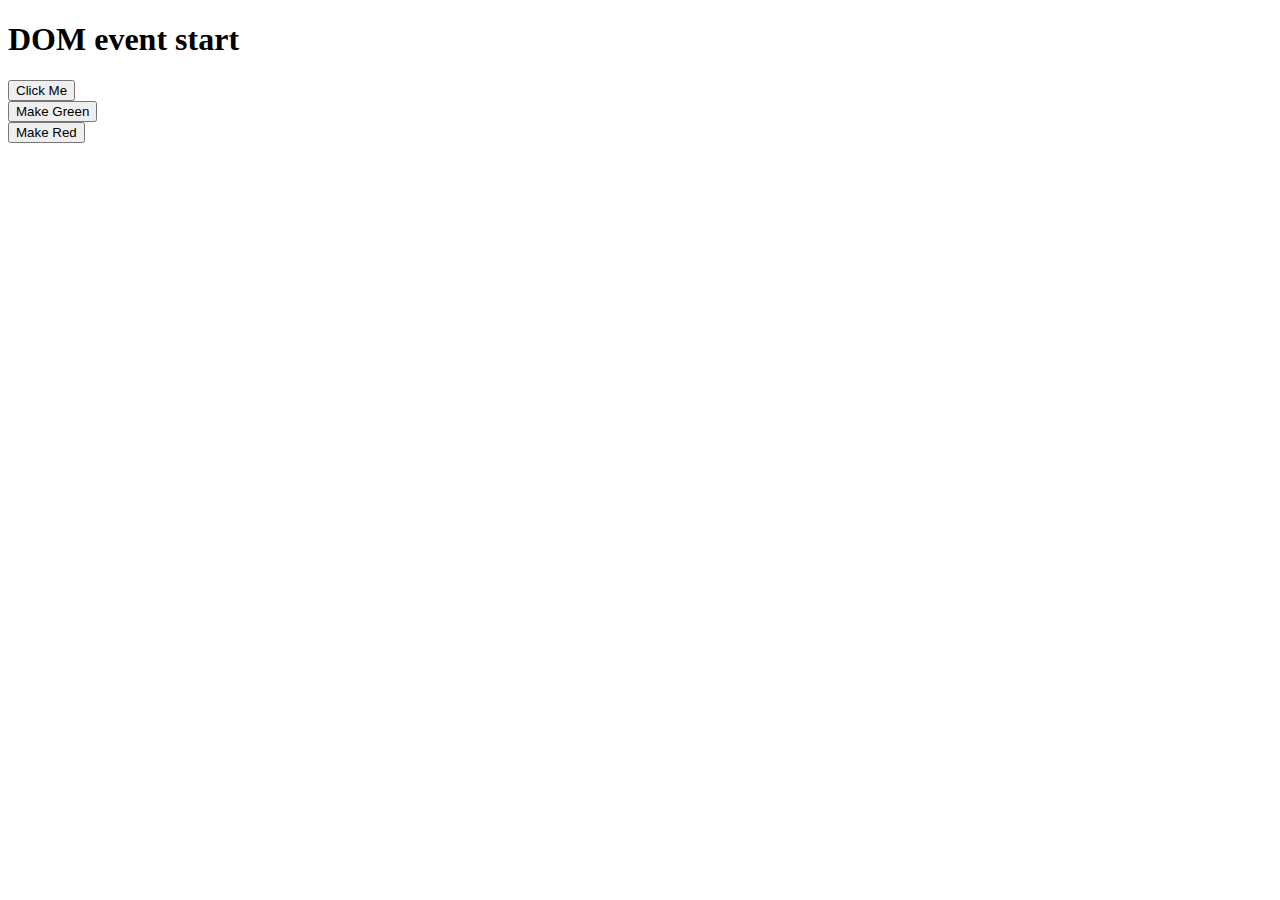
==== event.html @ 32c82d9b "btn added with event" ====
<!DOCTYPE html>
<html lang="en">
<head>
    <meta charset="UTF-8">
    <meta name="viewport" content="width=device-width, initial-scale=1.0">
    <title>DOM Event</title>
    <link rel="stylesheet" href="style/sty.css">
</head>
<body>
    <header>
        <h1>DOM event start</h1>
    </header>
    <main>
        <button onclick="document.body.style.backgroundColor='yellow'">Click Me</button>


        <br>
        <button onclick="green()">Make Green</button>
        <br>
        <button id="make-red">Make Red</button>
    </main>





    <script src="js/event.js"></script>
</body>
</html>
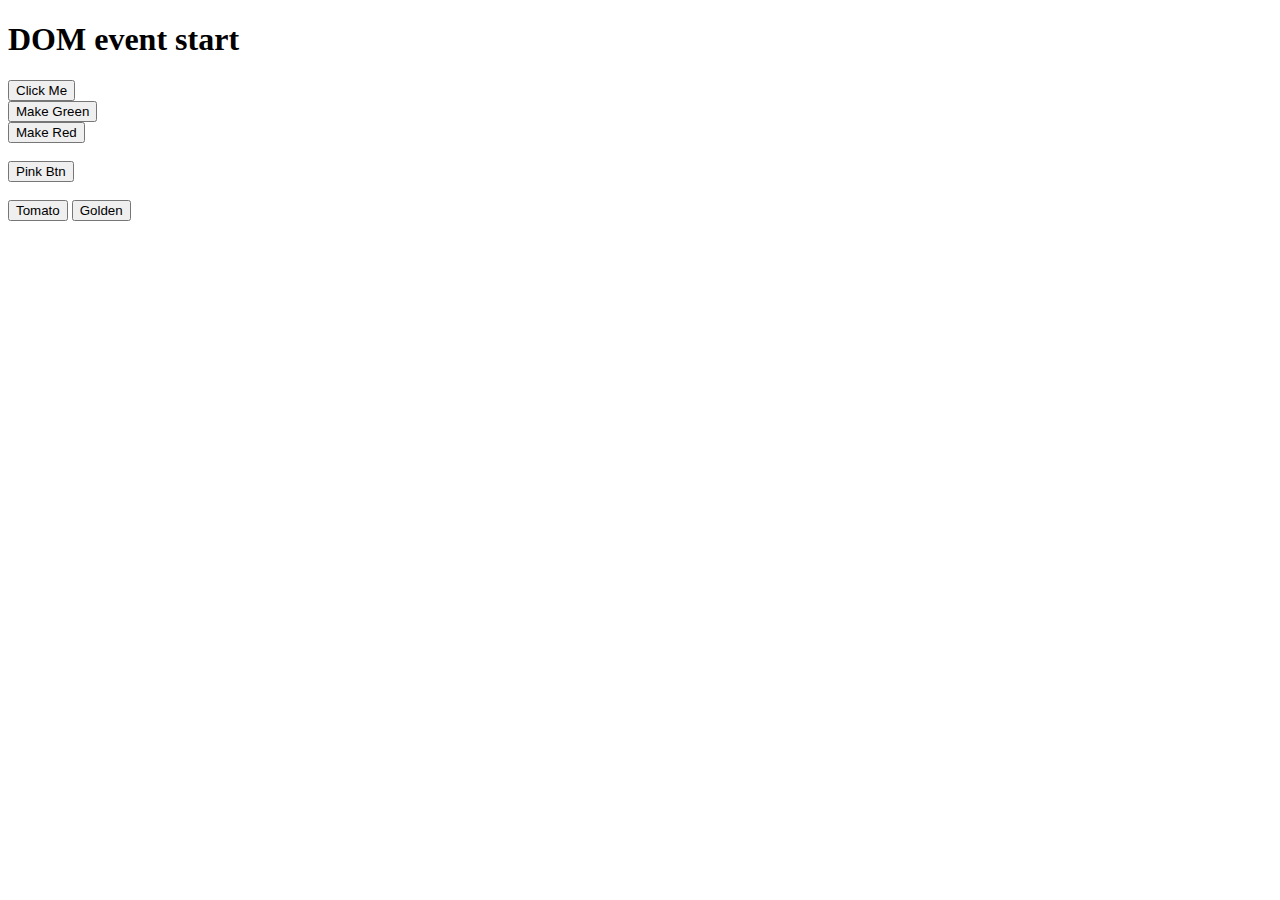
==== commit abcc80c4: "addeventlistener" ====
--- a/event.html
+++ b/event.html
@@ -18,6 +18,11 @@
         <button onclick="green()">Make Green</button>
         <br>
         <button id="make-red">Make Red</button>
+        <br><br>
+        <button id="make-pink">Pink Btn</button>
+        <br><br>
+        <button id="tomato">Tomato</button>
+        <button id="golden">Golden</button>
     </main>
 
 
